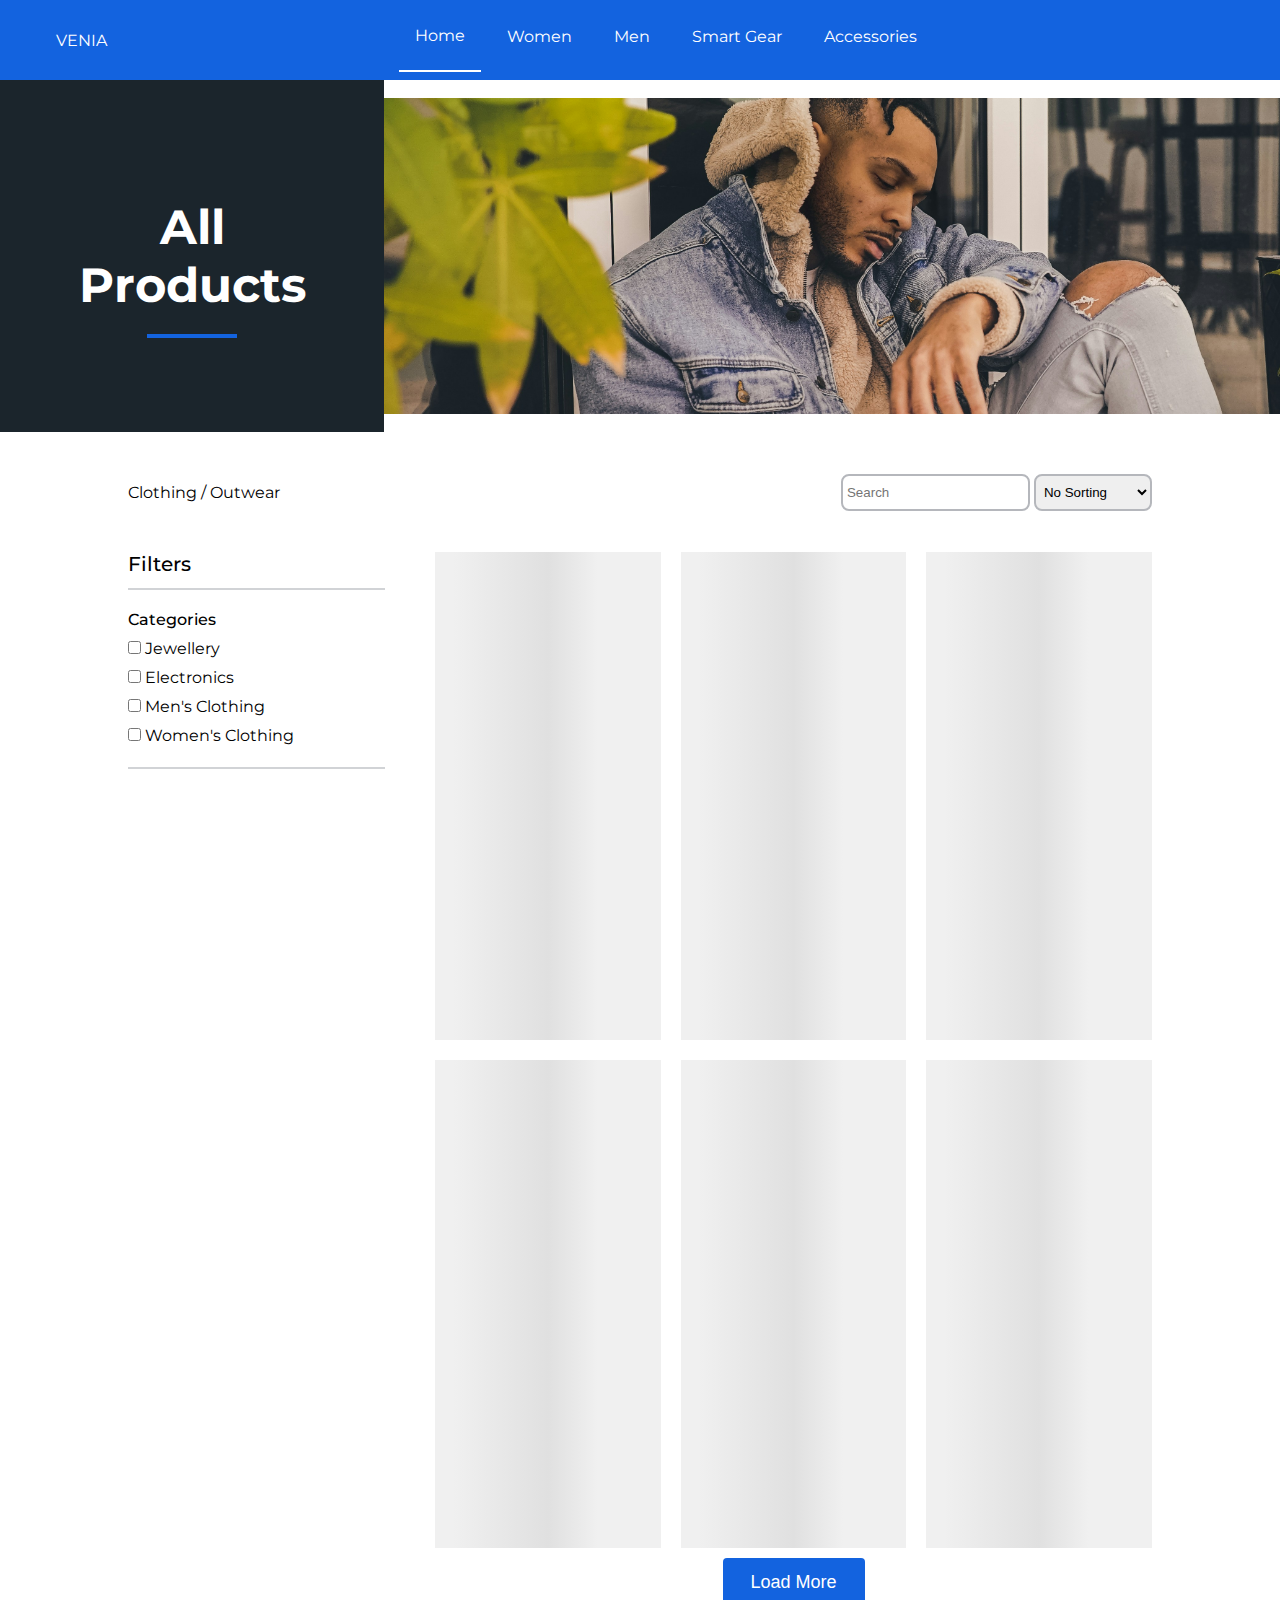
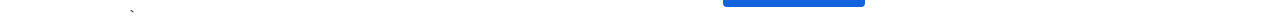
==== index.html @ 01713c9f "Task completed" ====
<!DOCTYPE html>
<html lang="en">
<head>
    <meta charset="UTF-8">
    <meta name="viewport" content="width=device-width, initial-scale=1.0">
    <meta http-equiv="X-UA-Compatible" content="ie=edge">
    <title>Venia</title>
    <link rel="preconnect" href="https://fonts.googleapis.com">
    <link rel="preconnect" href="https://fonts.gstatic.com" crossorigin>
    <link href="https://cdnjs.cloudflare.com/ajax/libs/font-awesome/6.5.2/css/all.min.css" rel="stylesheet">
    <link href="https://fonts.googleapis.com/css2?family=Montserrat:ital,wght@0,100..900;1,100..900&display=swap" rel="stylesheet">
    <link href="https://fonts.googleapis.com/css2?family=Source+Serif+4:ital,opsz,wght@0,8..60,200..900;1,8..60,200..900&display=swap" rel="stylesheet">
    <link href="styles/styles.css" type="text/css" rel="stylesheet">
    <link href="styles/components.css" type="text/css" rel="stylesheet">

    <!--Photo by <a href="https://unsplash.com/@lordmaui?utm_content=creditCopyText&utm_medium=referral&utm_source=unsplash">Chris Benson</a> on <a href="https://unsplash.com/photos/man-sitting-leaning-on-door-glass-xLNFxwWGPMk?utm_content=creditCopyText&utm_medium=referral&utm_source=unsplash">Unsplash</a>
  -->

</head>
<body>
    <header class="header">
        <div id="sidebar-control" class="sidebar-control">
            <i class="fa-solid fa-bars"></i>
        </div>
        <div class="logo">
            VENIA
        </div>
        <ul class="menu">
            <li class="active">Home</li>
            <li>Women</li>
            <li>Men</li>
            <li>Smart Gear</li>
            <li>Accessories</li>
        </ul>
        <div class="cart">

        </div>
    </header>

    <section id="sidebar" class="sidebar">
        <p class="sidebar-heading">Filters</p>
        <section class="sidebar-content">
            <h4>Category</h4>
            <form id="category-form-mob">
                <ul class="category-filter">
                    <!--<li>
                        <label>
                            <input checked type="checkbox" name="category" value="all">
                            All
                        </label>
                    </li>-->
                    <li>
                        <label>
                            <input type="checkbox" name="category" value="jewelery" >
                            Jewellery
                        </label>
                    </li>
                    <li>
                        <label>
                            <input type="checkbox" name="category" value="electronics" >
                            Electronics
                        </label>
                    </li>
                    <li>
                        <label>
                            <input type="checkbox" name="category" value="men's clothing" >
                            Men's Clothing
                        </label>
                    </li>
                    <li>
                        <label>
                            <input type="checkbox" name="category" value="women's clothing" >
                            Women's Clothing
                        </label>
                    </li>
                </ul>
            </form>

            <select id="venia-sort-products-mob" class="venia-dropdown">
                <option value="nil"> No Sorting </option>
                <option value="price">Sort By Price</option>
                <option value="rating">Sort By Rating</option>
            </select>

            <button id="show-results-button" class="venia-button">
                <p>
                    Show
                    <span class="result-count" id="result-count"></span>
                </p>
            </button>

        </section>

    </section>

    <section class="mobile-banner">
        <img src="assets/men-banner.jpg"  />
        <div class="banner-category">
            <div class="banner-category-text">
                <h3>
                    All <br/> Products
                </h3>
            </div>
        </div>
    </section>

    <section class="banner">
        <div class="left">
            <div class="banner-category">
                <h3>
                    All <br/> Products
                </h3>
            </div>
        </div>
        <div class="right">
            <img src="assets/men-banner.jpg"  />
        </div>
    </section>

    <main class="app-container">

        <section class="top-filter">
            <div class="left">
                <p>Clothing / Outwear</p>
            </div>
            <div class="right">
                <p class="result-count"></p>
                <div>
                    <input id="venia-product-search" placeholder="Search" class="venia-search" type="search">

                    <select id="venia-sort-products" class="venia-dropdown">
                        <option value="nil"> No Sorting </option>
                        <option value="price">Sort By Price</option>
                        <option value="rating">Sort By Rating</option>
                    </select>
                </div>


            </div>
        </section>
        <section class="product-container">
            <div class="filter">
                <p class="filter-heading">Filters</p>
                <p class="filter-sub-heading">Categories</p>
                <form id="category-form">
                    <ul class="category-filter">
                        <li>
                            <label>
                                <input type="checkbox" name="category" value="jewelery" >
                                Jewellery
                            </label>
                        </li>
                        <li>
                            <label>
                                <input type="checkbox" name="category" value="electronics" >
                                Electronics
                            </label>
                        </li>
                        <li>
                            <label>
                                <input type="checkbox" name="category" value="men's clothing" >
                                Men's Clothing
                            </label>
                        </li>
                        <li>
                            <label>
                                <input type="checkbox" name="category" value="women's clothing" >
                                Women's Clothing
                            </label>
                        </li>
                    </ul>
                </form>
            </div>
            <div class="product-list-wrapper">
                <div id="product-list" class="product-grid">
                    <!--Container for product list-->
                </div>
                <div class="actions">
                    <button class="venia-button lg" id="lazy-loading">
                        Load More
                    </button>
                </div>
            </div>
        </section>
        `
    </main>


    <script src="scripts/config.js"></script>
    <script src="scripts/sorting.js"></script>
    <script src="scripts/lazy-loading.js"></script>
    <script src="scripts/category.js"></script>
    <script src="scripts/search.js"></script>
    <script src="scripts/sidebar.js"></script>
    <script src="scripts/products.js"></script>
</body>
</html>
---- styles/styles.css ----
* {
    margin: 0;
    padding: 0;
    box-sizing: border-box;
}

html {
    font-family: "Montserrat", sans-serif;
    font-optical-sizing: auto;
}

.header {
    background-color: #1363DF;
    height: 80px;
    display: flex;
    align-items: center;
    justify-content: space-between;
    color: #fff;
    padding: 0 56px;
}

.header .menu {
    height: 100%;
    list-style: none;
    display: flex;
    column-gap: 10px;
}

.header .menu li {
    padding: 0 16px;
    display: flex;
    height: 90%;
    cursor: pointer;
    align-items: center;
}

.header .menu li.active {
    border-bottom: 2px solid white;
}

.app-container {
    padding: 0 10%;
}

.banner {
    height: 352px;
    display: flex;
    align-items: center;
}

.banner .left {
    height: 100%;
    width: 30%;
    background-color: #1B252C;
    color: white;
    display: flex;
    align-items: center;
    justify-content: center;
}

.banner .left .banner-category {
    position: relative;
}

.banner .left .banner-category:after {
    content: '';
    width: 40%;
    position: absolute;
    top: 100%;
    left: 30%;
    border-top: 4px solid #1363DF;
    padding-bottom: 48px;
    margin-top: 20px;
}

.banner .left .banner-category h3 {
    font-size: 48px;
    text-align: center;
}

.banner .right {
    width: 70%;
    height: 90%;
}

.banner .right img {
    width: 100%;
    height: 100%;
    object-fit: cover;
}

.mobile-banner {
    display: none;
}

.top-filter {
    height: 120px;
    display: flex;
    background-color: white;
    position: relative;
}

.top-filter .left {
    width: 30%;
    height: 100%;
    display: flex;
    align-items: center;
    font-size: 16px;
}

.top-filter .right {
    width: 70%;
    height: 100%;
    display: flex;
    align-items: center;
    justify-content: space-between;
    font-size: 16px;
}

.product-container {
    display: flex;
}

.product-container .filter {
    width: 30%;
    padding-right: 50px;
}

.product-container .filter .filter-heading {
    font-size: 20px;
    font-weight: 500;
    border-bottom: 2px solid #D1D3D6;
    padding-bottom: 12px;
    margin-bottom: 20px;
}

.product-container .filter .filter-sub-heading {
    font-weight: 500;
    margin-bottom: 10px;
}

.product-list-wrapper {
    width: 70%;
}

.product-list-wrapper .actions {
    display: flex;
    align-items: center;
    justify-content: center;
    margin-top: 10px;
}

.product-grid {
    width: 100%;
    display: grid;
    grid-template-columns: repeat(3, 1fr);
    gap: 20px;
}

.product-grid .product {
    background-color: white;
    padding: 16px;
    border: 1px solid #ccc;
}

.product-grid .product img {
    width: 100%;
    object-fit: contain;
    height: 382px;
    margin-bottom: 16px;
}


/*.product-grid {
    width: 100%;
    display: grid;
    grid-template-columns: repeat(3, 1fr);
    gap: 20px;
    position: relative; !* Ensure positioning context for shimmer *!
}

.product-grid .product {
    background-color: white;
    padding: 16px;
    border: 1px solid #ccc;
    position: relative; !* Required for shimmer positioning *!
    overflow: hidden; !* Hide shimmer overflow *!
}

.product-grid .product::before {
    content: '';
    position: absolute;
    top: 0;
    left: 0;
    width: 100%;
    height: 100%;
    background: linear-gradient(to right, #f0f0f0 4%, #e0e0e0 25%, #f0f0f0 36%);
    background-size: 200% 100%;
    animation: shimmer 1.5s infinite linear; !* Adjust timing as needed *!
}*/


.product-grid .product-shimmer {
    padding: 16px;
    /*border: 1px solid #ccc;*/
    height: 488px;
    background: linear-gradient(to right, #f0f0f0 4%, #e0e0e0 25%, #f0f0f0 36%);
    background-size: 200% 100%;
    animation: shimmer 1.5s infinite linear;
}

@keyframes shimmer {
    0% {
        background-position: -200% 0;
    }
    100% {
        background-position: 200% 0;
    }
}


.product-grid .product .title {
    width: 100%;
    font-weight: bold;
}

.product-grid .product .price {
    width: 100%;
    margin-top: 2px;
}

.filter .category-filter, .sidebar .category-filter {
    list-style: none;
    padding-bottom: 12px;
    border-bottom: 2px solid #D1D3D6;
}

.filter .category-filter li, .sidebar .category-filter li {
    margin-bottom: 10px;
}


.sidebar-control {
    display: none;
}

.sidebar {
    display: none;
}

.sidebar-heading {
    line-height: 48px;
    padding-left: 12px;
    height: 48px;
    background-color: #efefef;
    border-bottom: 1px solid lightgray;
}


/* Mobile version */


/*--====== 01) XXL Devices ======--*/
@media (min-width: 1600px) {

}


/*--====== 02) XL Devices ======--*/
@media (max-width: 1399.98px) {

    /*--- Common Styles ---*/
    .container {
        max-width: 1140px;
    }
}


/*--====== 03) Lg Devices ======--*/
@media (max-width: 1199.98px) {

    /*--- Common Styles ---*/
    .container {
        max-width: 960px;
    }

}


/*--====== 04) Md Devices ======--*/
@media (max-width: 991.98px) {
    /*--- Common Styles ---*/

    html {
        font-size: 16px;
    }

    .app-container {
        padding: 0 2%;
    }

    .header {
        width: 100%;
        top: 0;
        position: sticky;
        height: 48px;
        padding: 0 24px;
        z-index: 10;
    }

    .header .menu {
        display: none;
    }

    .banner {
        display: none;
    }

    .mobile-banner {
        display: block;
        width: 100%;
        height: 193px;
        position: relative;
    }

    .mobile-banner img {
        width: 100%;
        height: 100%;
        object-fit: cover;
    }

    .mobile-banner .banner-category {
        position: relative;
        top: -80px;
        width: 100%;
        height: 100%;
        z-index: 5;
        background-color: transparent;
        display: flex;
        align-items: center;
        justify-content: center;
    }

    .mobile-banner .banner-category .banner-category-text {
        background-color: #1B252C;
        color: white;
        font-size: 32px;
        width: 90%;
        height: 159px;
        display: flex;
        align-items: center;
        justify-content: center;
        text-align: center;
    }

    .product-container .filter {
        display: none;
    }

    .product-list-wrapper {
        width: 100%;
    }

    .product-grid {
        grid-template-columns: repeat(2, 1fr);
        gap: 20px;
    }

    .product-grid .product img {
        width: 100%;
        height: 180px;
        margin-bottom: 16px;
    }

    .product-grid .product .title {
        font-size: 0.85rem;
        padding-bottom: 2px;
    }

    .product-grid .product {
        padding: 8px;
    }

    .top-filter {
        margin-top: 120px;
        flex-direction: column;
    }

    .top-filter .right, .top-filter .left {
        width: 100%;
    }

    .sidebar {
        display: block;
        width: 70vw;
        height: 100vh;
        position: fixed;
        background-color: white;
        z-index: 10;
        top: 0;
        right: -100%;
        transition: right 0.5s ease-out;
    }

    .sidebar.opened {
        right: 0;
    }

    .sidebar-control {
        display: block;
    }

    .sidebar-content {
        padding: 20px;
        display: flex;
        flex-direction: column;
        row-gap: 20px;
    }

    #venia-sort-products {
        display: none;
    }

}


/*--====== 05) Sm Devices ======--*/
@media (max-width: 767.98px) {

    /*--- Common Styles ---*/
    .container {
        max-width: 540px;
    }
}


/*--====== 06) Xs Devices ======--*/
@media (max-width: 575.98px) {

    .app-container {
        padding: 0 4%;
    }


}
---- styles/components.css ----
.venia-dropdown {
    border: 2px solid #B5B7BC;
    border-radius: 8px;
    padding: 8px 4px;
}

.venia-search {
    border: 2px solid #B5B7BC;
    border-radius: 8px;
    padding: 9px 4px;
}

.venia-button {
    padding: 10px 20px;
    background-color: #1363DF;
    outline: none;
    border: none;
    color:  #fff;
    cursor: pointer;
    border-radius: 4px;
}

.venia-button.lg {
    font-size: 18px;
    padding: 14px 28px;
}
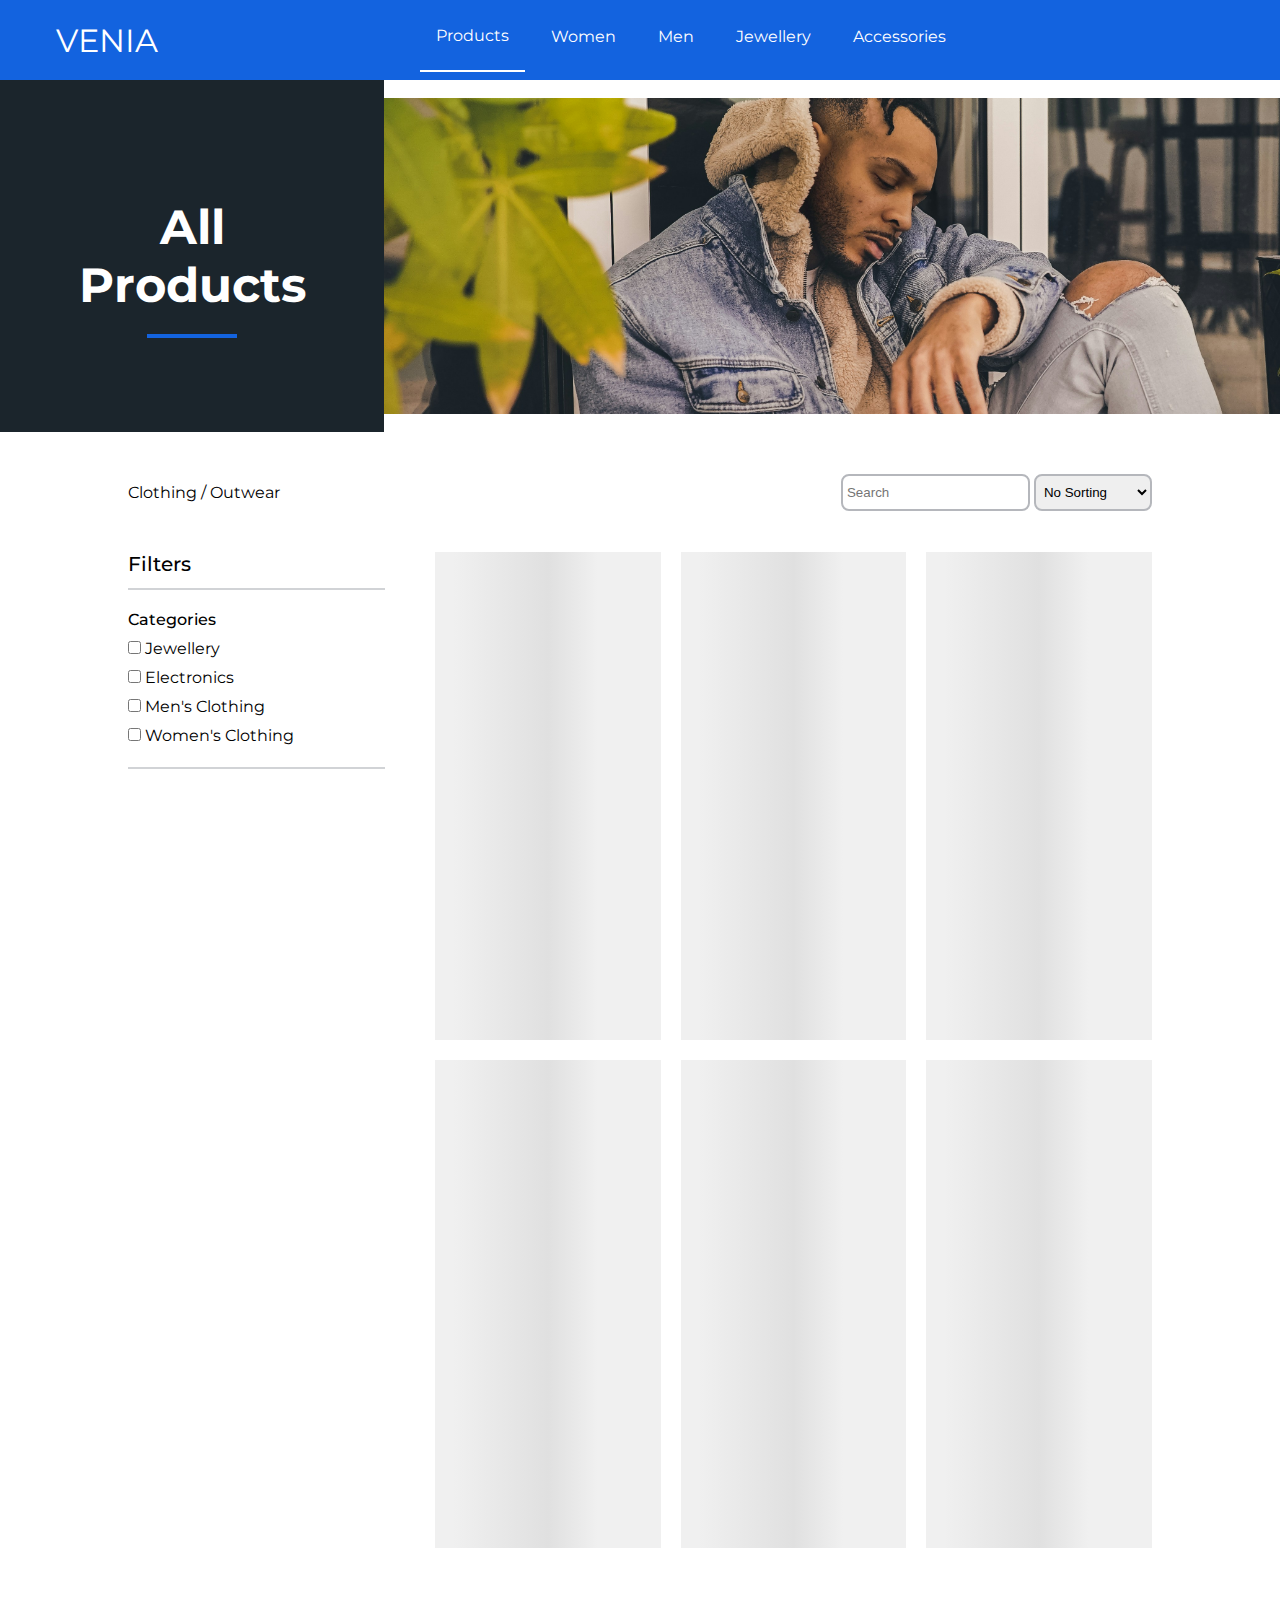
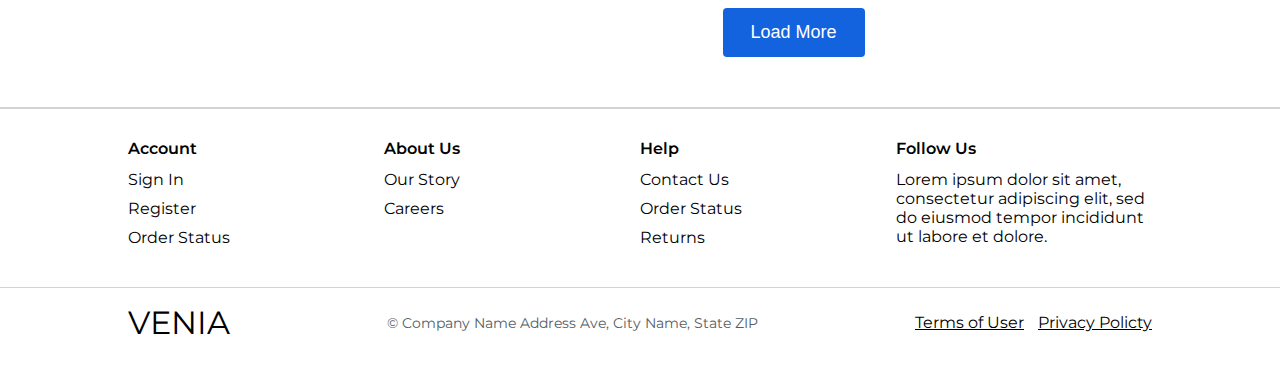
==== commit ab169bc4: "Markup cleaning done" ====
--- a/index.html
+++ b/index.html
@@ -13,9 +13,6 @@
     <link href="styles/styles.css" type="text/css" rel="stylesheet">
     <link href="styles/components.css" type="text/css" rel="stylesheet">
 
-    <!--Photo by <a href="https://unsplash.com/@lordmaui?utm_content=creditCopyText&utm_medium=referral&utm_source=unsplash">Chris Benson</a> on <a href="https://unsplash.com/photos/man-sitting-leaning-on-door-glass-xLNFxwWGPMk?utm_content=creditCopyText&utm_medium=referral&utm_source=unsplash">Unsplash</a>
-  -->
-
 </head>
 <body>
     <header class="header">
@@ -26,11 +23,21 @@
             VENIA
         </div>
         <ul class="menu">
-            <li class="active">Home</li>
-            <li>Women</li>
-            <li>Men</li>
-            <li>Smart Gear</li>
-            <li>Accessories</li>
+            <li class="active">
+                <a href="index.html">Products</a>
+            </li>
+            <li>
+                <a href="women-page.html">Women</a>
+            </li>
+            <li>
+                <a href="men-page.html">Men</a>
+            </li>
+            <li>
+                <a href="jewellery-page.html">Jewellery</a>
+            </li>
+            <li>
+                <a href="accessories.html">Accessories</a>
+            </li>
         </ul>
         <div class="cart">
 
@@ -40,6 +47,25 @@
     <section id="sidebar" class="sidebar">
         <p class="sidebar-heading">Filters</p>
         <section class="sidebar-content">
+
+            <ul class="menu">
+                <li class="active">
+                    <a href="index.html">Products</a>
+                </li>
+                <li>
+                    <a href="women-page.html">Women</a>
+                </li>
+                <li>
+                    <a href="men-page.html">Men</a>
+                </li>
+                <li>
+                    <a href="jewellery-page.html">Jewellery</a>
+                </li>
+                <li>
+                    <a href="accessories.html">Accessories</a>
+                </li>
+            </ul>
+
             <h4>Category</h4>
             <form id="category-form-mob">
                 <ul class="category-filter">
@@ -182,9 +208,55 @@
                 </div>
             </div>
         </section>
-        `
     </main>
 
+    <footer>
+        <section class="venia-footer">
+            <div class="footer-section">
+                <h6>Account</h6>
+                <ul>
+                    <li>Sign In</li>
+                    <li>Register</li>
+                    <li>Order Status</li>
+                </ul>
+            </div>
+
+            <div class="footer-section">
+                <h6>About Us</h6>
+                <ul>
+                    <li>Our Story</li>
+                    <li>Careers</li>
+                </ul>
+            </div>
+
+            <div class="footer-section">
+                <h6>Help</h6>
+                <ul>
+                    <li>Contact Us</li>
+                    <li>Order Status</li>
+                    <li>Returns</li>
+                </ul>
+            </div>
+
+            <div class="footer-section">
+                <h6>Follow Us</h6>
+                <p>Lorem ipsum dolor sit amet, consectetur adipiscing elit, sed do eiusmod tempor incididunt ut labore et dolore.</p>
+            </div>
+        </section>
+
+        <div class="copyright">
+            <div class="logo">
+                VENIA
+            </div>
+            <div class="address">
+                © Company Name Address Ave, City Name, State ZIP
+            </div>
+            <div class="privacy">
+                <span>Terms of User</span>
+                <span>Privacy Policty</span>
+            </div>
+        </div>
+    </footer>
 
     <script src="scripts/config.js"></script>
     <script src="scripts/sorting.js"></script>
@@ -193,5 +265,10 @@
     <script src="scripts/search.js"></script>
     <script src="scripts/sidebar.js"></script>
     <script src="scripts/products.js"></script>
+    <script type="text/javascript">
+      document.addEventListener('DOMContentLoaded', async ()=>{
+        await fetchProducts(APP_STORE.lazy_loading_limit);
+      });
+    </script>
 </body>
 </html>--- a/styles/styles.css
+++ b/styles/styles.css
@@ -10,6 +10,8 @@
 }
 
 .header {
+    width: 100%;
+    position: fixed;
     background-color: #1363DF;
     height: 80px;
     display: flex;
@@ -17,6 +19,11 @@
     justify-content: space-between;
     color: #fff;
     padding: 0 56px;
+    z-index: 10;
+}
+
+.header .logo {
+    font-size: 32px;
 }
 
 .header .menu {
@@ -34,16 +41,23 @@
     align-items: center;
 }
 
+.header .menu li a{
+    text-decoration: none;
+    color: inherit;
+}
+
 .header .menu li.active {
     border-bottom: 2px solid white;
 }
 
+
 .app-container {
     padding: 0 10%;
 }
 
 .banner {
-    height: 352px;
+    padding-top: 80px;
+    height: 432px;
     display: flex;
     align-items: center;
 }
@@ -87,6 +101,7 @@
     width: 100%;
     height: 100%;
     object-fit: cover;
+    object-position: center;
 }
 
 .mobile-banner {
@@ -170,6 +185,9 @@
     margin-bottom: 16px;
 }
 
+#lazy-loading {
+    margin-top: 50px;
+}
 
 /*.product-grid {
     width: 100%;
@@ -256,6 +274,62 @@
     border-bottom: 1px solid lightgray;
 }
 
+
+.venia-footer {
+    margin-top: 50px;
+    border-top: 2px solid #D1D3D6;
+    display: flex;
+    justify-content: space-between;
+    padding: 30px 10%;
+}
+
+.venia-footer .footer-section {
+    width: 25%;
+}
+
+.venia-footer .footer-section h6 {
+    font-size: 16px;
+    font-weight: 600;
+}
+
+.venia-footer .footer-section ul {
+    list-style: none;
+    margin-top: 12px;
+}
+
+.venia-footer .footer-section p {
+    margin-top: 12px;
+}
+
+.venia-footer .footer-section ul li {
+    margin-bottom: 10px;
+}
+
+.copyright {
+    border-top: 1px solid #D1D3D6;
+    padding: 15px 10% 30px 10%;
+    display: flex;
+    justify-content: space-between;
+    align-items: center;
+}
+
+.copyright .logo {
+    font-size: 32px;
+    font-weight: normal;
+}
+
+.copyright .address {
+    color: #545D63;
+    font-size: 14px;
+}
+
+.copyright .privacy span:first-child{
+    margin-right: 10px;
+}
+
+.copyright .privacy span {
+    text-decoration: underline;
+}
 
 /* Mobile version */
 
@@ -417,8 +491,36 @@
         row-gap: 20px;
     }
 
+    .sidebar-content .menu {
+        list-style: none;
+    }
+
+    .sidebar-content .menu li a {
+        text-decoration: none;
+        color: inherit;
+    }
+
+    .sidebar-content .menu li{
+        padding: 8px 4px;
+        border-bottom: 1px solid lightgray;
+    }
+
+    .sidebar-content .menu li.active {
+        color: #1363DF;
+        font-weight: 600;
+    }
+
     #venia-sort-products {
         display: none;
+    }
+
+    .venia-footer {
+        flex-direction: column;
+    }
+
+    .venia-footer .footer-section {
+        width: 100%;
+        margin-top: 12px;
     }
 
 }
